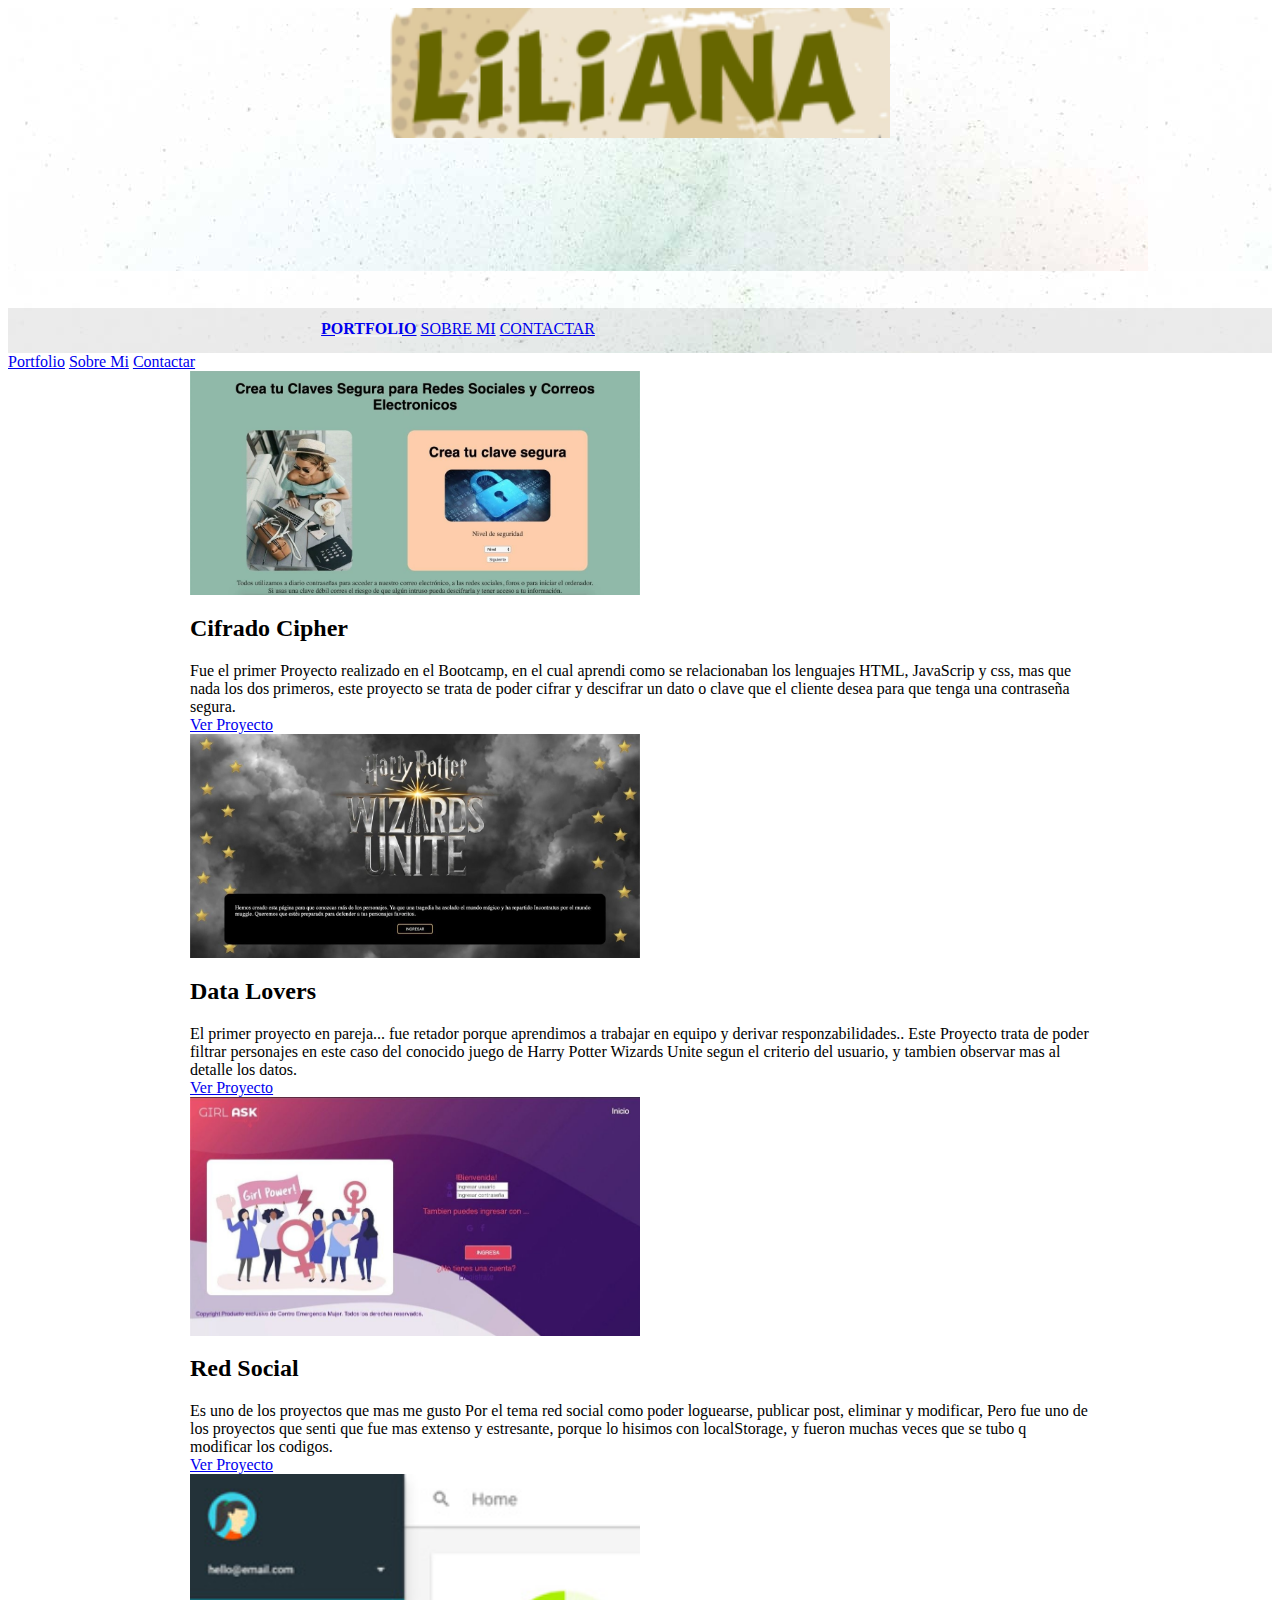
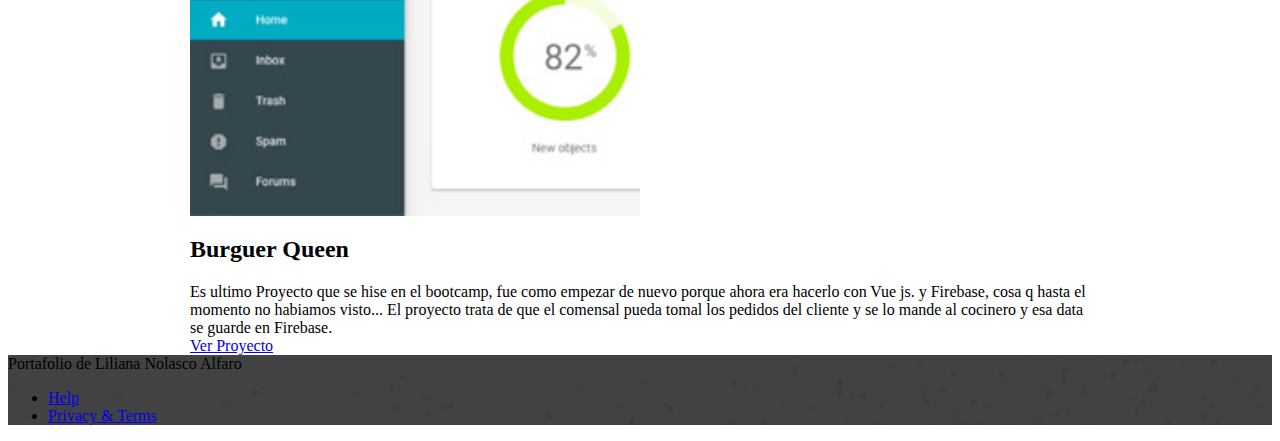
==== index.html @ 17cafa91 "repositorio" ====
<!doctype html>
<!--
  Material Design Lite
  Copyright 2015 Google Inc. All rights reserved.

  Licensed under the Apache License, Version 2.0 (the "License");
  you may not use this file except in compliance with the License.
  You may obtain a copy of the License at

      https://www.apache.org/licenses/LICENSE-2.0

  Unless required by applicable law or agreed to in writing, software
  distributed under the License is distributed on an "AS IS" BASIS,
  WITHOUT WARRANTIES OR CONDITIONS OF ANY KIND, either express or implied.
  See the License for the specific language governing permissions and
  limitations under the License
-->
<html lang="en">

<head>
    <meta charset="utf-8">
    <meta http-equiv="X-UA-Compatible" content="IE=edge">
    <meta name="description" content="A portfolio template that uses Material Design Lite.">
    <meta name="viewport" content="width=device-width, initial-scale=1.0, minimum-scale=1.0">
    <title>MDL-Static Website</title>
    <link rel="stylesheet" href="https://fonts.googleapis.com/css?family=Roboto:regular,bold,italic,thin,light,bolditalic,black,medium&amp;lang=en">
    <link rel="stylesheet" href="https://code.getmdl.io/1.3.0/material.grey-pink.min.css" />
    <link rel="stylesheet" href="styles.css" />


    <link rel="stylesheet" href="https://fonts.googleapis.com/icon?family=Material+Icons">
</head>

<body>
    <div class="mdl-layout mdl-js-layout mdl-layout--fixed-header">
        <header class="mdl-layout__header mdl-layout__header--waterfall portfolio-header">
            <div class="mdl-layout__header-row portfolio-logo-row">
                <span class="mdl-layout__title">
                    <div class="portfolio-logo"></div>
                    <!-- <span class="mdl-layout__title">Simple portfolio website</span> -->
                </span>
            </div>
            <div class="mdl-layout__header-row portfolio-navigation-row mdl-layout--large-screen-only">
                <nav class="mdl-navigation mdl-typography--body-1-force-preferred-font">
                    <a class="mdl-navigation__link is-active" href="index.html">Portfolio</a>
                   <!--  <a class="mdl-navigation__link" href="blog.html">Blog</a> -->
                    <a class="mdl-navigation__link" href="about.html">Sobre Mi</a>
                    <a class="mdl-navigation__link" href="contact.html">Contactar</a>
                </nav>
            </div>
        </header>
        <div class="mdl-layout__drawer mdl-layout--small-screen-only">
            <nav class="mdl-navigation mdl-typography--body-1-force-preferred-font">
                <a class="mdl-navigation__link is-active" href="index.html">Portfolio</a>
                <!-- <a class="mdl-navigation__link" href="blog.html">Blog</a> -->
                <a class="mdl-navigation__link" href="about.html">Sobre Mi</a>
                <a class="mdl-navigation__link" href="contact.html">Contactar</a>
            </nav>
        </div>
        <main class="mdl-layout__content">
            <div class="mdl-grid portfolio-max-width">
                <div class="mdl-cell mdl-card mdl-shadow--4dp portfolio-card">
                    <div class="mdl-card__media">
                        <img class="article-image" src=" images/cipher.jpg" border="0" alt="">
                    </div>
                    <div class="mdl-card__title">
                        <h2 class="mdl-card__title-text">Cifrado Cipher</h2>
                    </div>
                    <div class="mdl-card__supporting-text">
                        Fue el primer Proyecto realizado en el Bootcamp, en el cual aprendi como se relacionaban los lenguajes HTML, JavaScrip
                        y css, mas que nada los dos primeros, este proyecto se trata de poder cifrar y descifrar un dato  o clave que el cliente 
                        desea para que tenga una contraseña segura.
                    </div>
                    <div class="mdl-card__actions mdl-card--border">
                        <a class="mdl-button mdl-button--colored mdl-js-button mdl-js-ripple-effect mdl-button--accent" href="https://liliananolasco.github.io/LIM011-cipher/src" target="_blank">Ver Proyecto</a>
                    </div>
                </div>
                <div class="mdl-cell mdl-card mdl-shadow--4dp portfolio-card">
                    <div class="mdl-card__media">
                        <img class="article-image" src=" images/data.jpg" border="0" alt="">
                    </div>
                    <div class="mdl-card__title">
                        <h2 class="mdl-card__title-text">Data Lovers</h2>
                    </div>
                    <div class="mdl-card__supporting-text">
                        El primer proyecto en pareja... fue retador porque aprendimos a trabajar en equipo y derivar responzabilidades..
                        Este Proyecto  trata de poder filtrar personajes en este caso del conocido juego de Harry Potter Wizards Unite segun
                        el criterio del usuario, y tambien observar mas al detalle los datos.
                    </div>
                    <div class="mdl-card__actions mdl-card--border">
                        <a class="mdl-button mdl-button--colored mdl-js-button mdl-js-ripple-effect mdl-button--accent" href="https://liliananolasco.github.io/LIM011-data-lovers/src/" target="_blank">Ver Proyecto</a>
                    </div>
                </div>
                <div class="mdl-cell mdl-card mdl-shadow--4dp portfolio-card">
                    <div class="mdl-card__media">
                        <img class="article-image" src=" images/red.jpg" border="0" alt="">
                    </div>
                    <div class="mdl-card__title">
                        <h2 class="mdl-card__title-text">Red Social</h2>
                    </div>
                    <div class="mdl-card__supporting-text">
                        Es uno de los proyectos que mas me gusto Por el tema red social como poder loguearse, publicar post, 
                        eliminar y modificar, Pero fue uno de los proyectos que senti que fue mas extenso y estresante, 
                        porque lo hisimos con localStorage, y fueron muchas veces que se tubo q modificar los codigos.

                    </div>
                    <div class="mdl-card__actions mdl-card--border">
                        <a class="mdl-button mdl-button--colored mdl-js-button mdl-js-ripple-effect mdl-button--accent" href="https://liliananolasco.github.io/LIM011-fe-social-network/src"target="_blank">Ver Proyecto</a>
                    </div>
                </div>
                <div class="mdl-cell mdl-card mdl-shadow--4dp portfolio-card">
                    <div class="mdl-card__media">
                        <img class="article-image" src=" images/example-work03.jpg" border="0" alt="">
                    </div>
                    <div class="mdl-card__title">
                        <h2 class="mdl-card__title-text">Burguer Queen</h2>
                    </div>
                    <div class="mdl-card__supporting-text">
                        Es ultimo Proyecto que se hise en el bootcamp, fue como empezar de nuevo porque ahora era hacerlo con Vue js.
                        y Firebase, cosa q hasta el momento no habiamos visto...
                        El proyecto trata de que el comensal pueda tomal los pedidos del cliente y se lo mande al cocinero y esa data se guarde en Firebase.
                    </div>
                    <div class="mdl-card__actions mdl-card--border">
                        <a class="mdl-button mdl-button--colored mdl-js-button mdl-js-ripple-effect mdl-button--accent" href="portfolio-example01.html">Ver Proyecto</a>
                    </div>
                </div>
                
                
            </div>
            <footer class="mdl-mini-footer">
                <div class="mdl-mini-footer__left-section">
                    <div class="mdl-logo">Portafolio de Liliana Nolasco Alfaro</div>
                </div>
                <div class="mdl-mini-footer__right-section">
                    <ul class="mdl-mini-footer__link-list">
                        <li><a href="#">Help</a></li>
                        <li><a href="#">Privacy & Terms</a></li>
                    </ul>
                </div>
            </footer>
        </main>
    </div>
    <script src="https://code.getmdl.io/1.3.0/material.min.js"></script>
</body>

</html>
---- styles.css ----
.portfolio-header {
  position: relative;
  background-image: url(images/header-bg.jpg);
}

.portfolio-header .mdl-layout__header-row {
  padding: 0;
  -webkit-justify-content: center;
      -ms-flex-pack: center;
          justify-content: center;
}

.mdl-layout__title {
  font-size: 14px;
  text-align: center;
  font-weight: 300;
}

.is-compact .mdl-layout__title span {
  display: none;
}

.portfolio-logo-row {
  min-height: 300px;
}

.is-compact .portfolio-logo-row {
  min-height: auto;
}

.portfolio-logo {
  background: url(images/liliana.png) 10% no-repeat;
  background-size: cover;
  height: 130px;
  width: 500px;
  margin: auto auto 10px;
  display: flex;
  align-self: center;
}

.is-compact .portfolio-logo {
  height: 50px;
  width: 74px;
  margin-top: 7px;
}

.portfolio-navigation-row {
  background-color: rgba(0, 0, 0, 0.08);
  text-transform: uppercase;
  height: 45px;
}

.portfolio-navigation-row  .mdl-navigation {
  text-align: center;
  max-width: 900px;
  width: 100%;
}

.portfolio-navigation-row .mdl-navigation__link {
  -webkit-flex: 1;
      -ms-flex: 1;
          flex: 1;
  line-height: 42px;
}

.portfolio-header .mdl-layout__drawer-button {
    background-color: rgba(197, 197, 197, 0.44);
}

.portfolio-navigation-row .is-active {
  position: relative;
  font-weight: bold;
}

.portfolio-navigation-row .is-active:after {
  content: "";
  width: 70%;
  height: 2px;
  display: block;
  position: absolute;
  bottom: 0;
  left: 0;
  background-color: whitesmoke;
  left: 15%;
}

.portfolio-card .mdl-card__title {
  padding-bottom: 0;
}

.portfolio-blog-card-full-bg {
  background: url(images/example-blog03.jpg) center / cover;
}

.portfolio-blog-card-event-bg {
  background: url(images/example-blog05.jpg) center / cover;
}

.portfolio-blog-card-strip-bg {
  background: url(images/example-blog06.jpg) center / cover;
}

.portfolio-blog-card-compact .mdl-card__title {
  padding-bottom: 0;
}

.portfolio-blog-card-bg > .mdl-card__actions {
  height: 52px;
  padding: 16px;
  background: rgba(0, 0, 0, 0.2);
}

img.article-image {
  width: 50%;
  display: flex;
  align-items: center;
}

.portfolio-max-width {
  max-width: 900px;
  margin: auto;
}

.portfolio-copy {
  max-width: 700px;
}

.no-padding {
  padding: 0;
}

.no-left-padding{
  padding-left: 0;
}

.no-bottom-padding {
  padding-bottom: 0;
}

.padding-top {
  padding: 10px 0 0;
}

.portfolio-share-btn {
  position: relative;
  float: right;
  top: -4px;
}

.demo-card-event > .mdl-card__actions {
    -webkit-align-items: center;
        -ms-flex-align: center;
            align-items: center;
    box-sizing: border-box;
    display: -webkit-flex;
    display: -ms-flexbox;
    display: flex;
}

.portfolio-contact .mdl-textfield {
  width: 100%;
}

.portfolio-contact form {
  max-width: 550px;
  margin: auto;
}

footer {
  background-image: url(images/footer-background.png);
  background-size: cover;
}
.contac-image{
  width: 3%;
  border-radius: 10px;
}
.mdl-card__media{
  background: white;
}
.foto{
  width: 30%;
  border-radius: 50px;
}
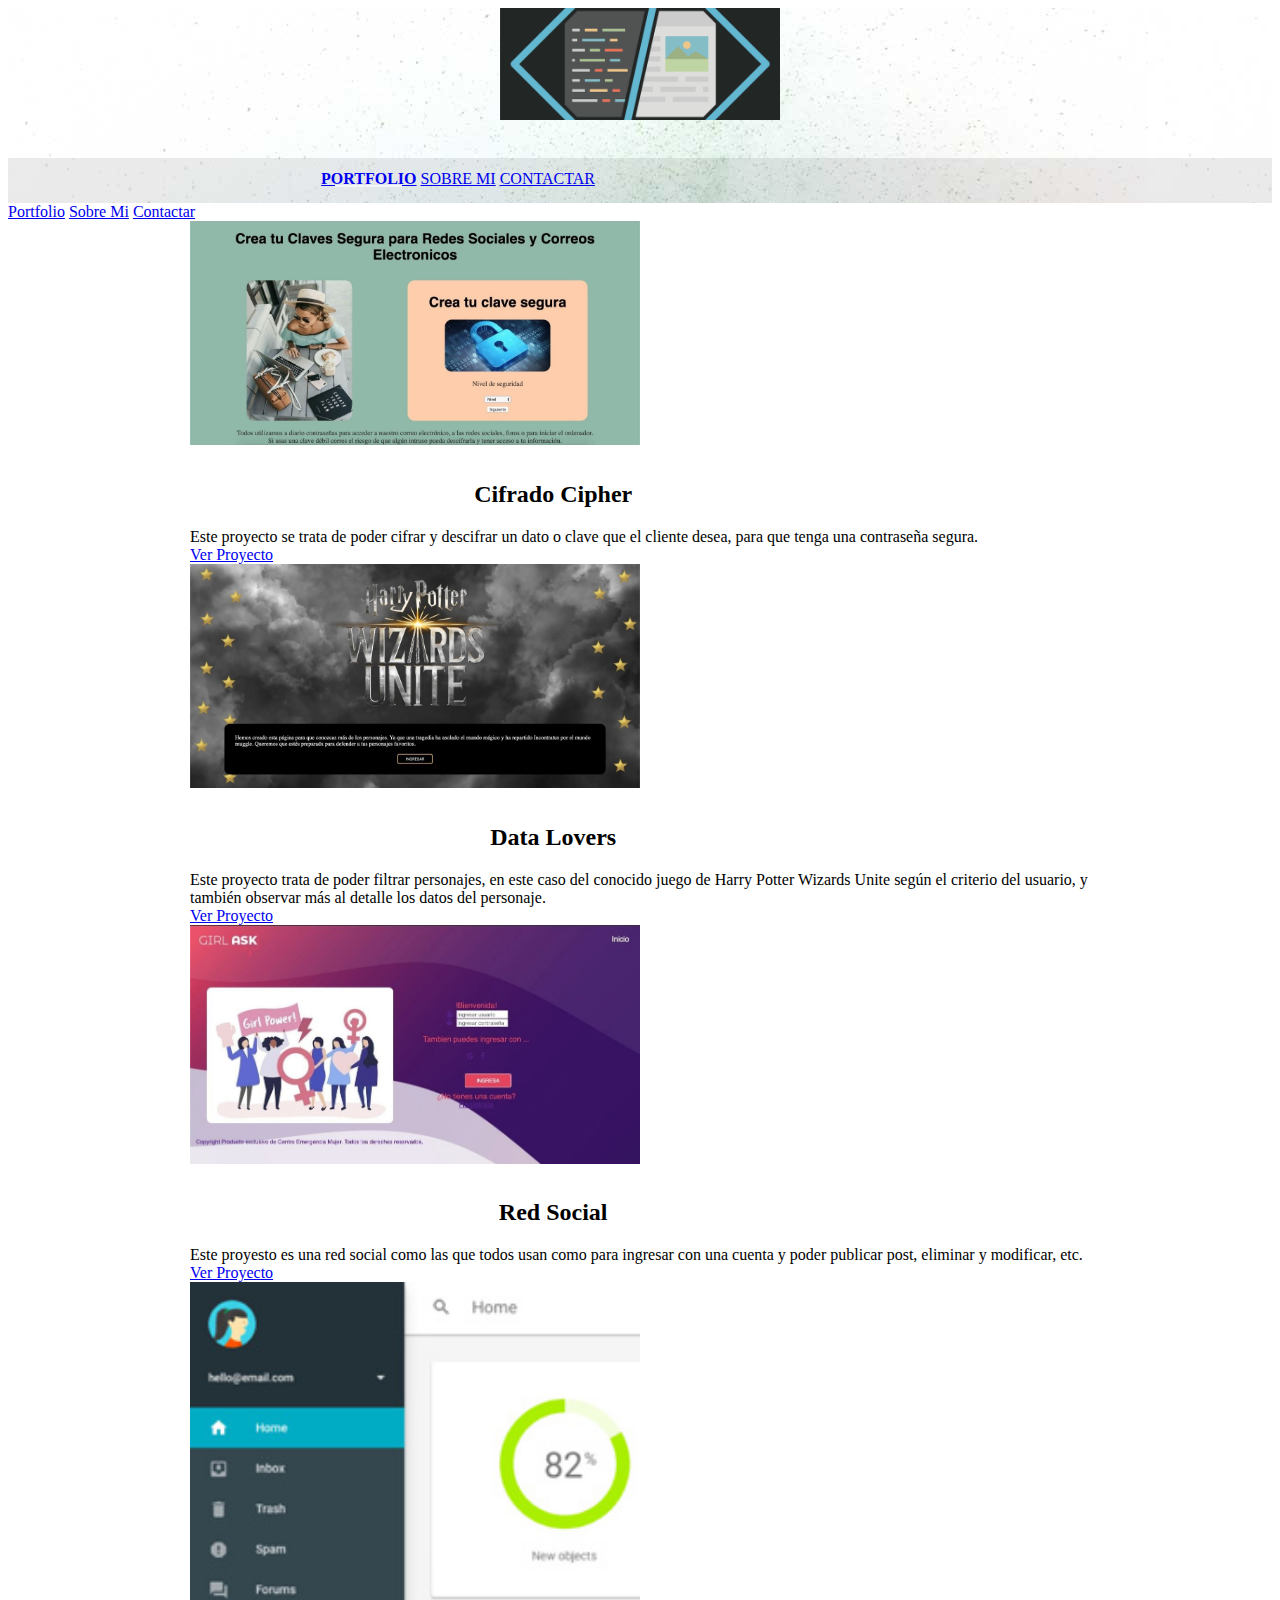
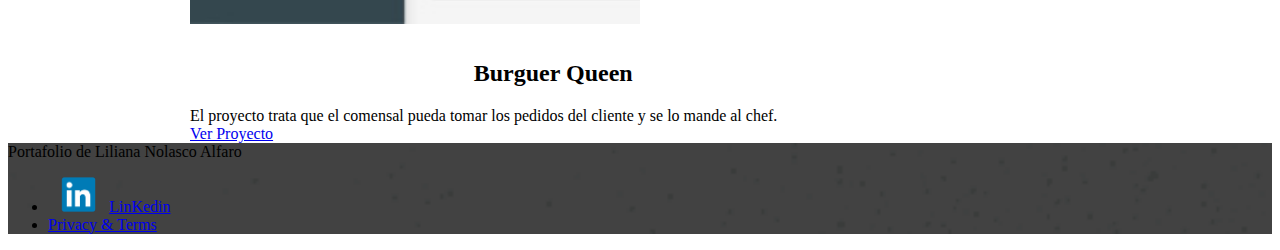
==== commit a147e327: "Portafolio actualizado" ====
--- a/index.html
+++ b/index.html
@@ -67,9 +67,8 @@
                         <h2 class="mdl-card__title-text">Cifrado Cipher</h2>
                     </div>
                     <div class="mdl-card__supporting-text">
-                        Fue el primer Proyecto realizado en el Bootcamp, en el cual aprendi como se relacionaban los lenguajes HTML, JavaScrip
-                        y css, mas que nada los dos primeros, este proyecto se trata de poder cifrar y descifrar un dato  o clave que el cliente 
-                        desea para que tenga una contraseña segura.
+                        Este proyecto se trata de poder cifrar y descifrar un dato  o clave que el cliente 
+                        desea, para que tenga una contraseña segura.
                     </div>
                     <div class="mdl-card__actions mdl-card--border">
                         <a class="mdl-button mdl-button--colored mdl-js-button mdl-js-ripple-effect mdl-button--accent" href="https://liliananolasco.github.io/LIM011-cipher/src" target="_blank">Ver Proyecto</a>
@@ -83,9 +82,8 @@
                         <h2 class="mdl-card__title-text">Data Lovers</h2>
                     </div>
                     <div class="mdl-card__supporting-text">
-                        El primer proyecto en pareja... fue retador porque aprendimos a trabajar en equipo y derivar responzabilidades..
-                        Este Proyecto  trata de poder filtrar personajes en este caso del conocido juego de Harry Potter Wizards Unite segun
-                        el criterio del usuario, y tambien observar mas al detalle los datos.
+                        Este proyecto trata de poder filtrar personajes, en este caso del conocido juego de Harry Potter Wizards Unite según
+                        el criterio del usuario, y también observar más al detalle los datos del personaje.
                     </div>
                     <div class="mdl-card__actions mdl-card--border">
                         <a class="mdl-button mdl-button--colored mdl-js-button mdl-js-ripple-effect mdl-button--accent" href="https://liliananolasco.github.io/LIM011-data-lovers/src/" target="_blank">Ver Proyecto</a>
@@ -99,10 +97,8 @@
                         <h2 class="mdl-card__title-text">Red Social</h2>
                     </div>
                     <div class="mdl-card__supporting-text">
-                        Es uno de los proyectos que mas me gusto Por el tema red social como poder loguearse, publicar post, 
-                        eliminar y modificar, Pero fue uno de los proyectos que senti que fue mas extenso y estresante, 
-                        porque lo hisimos con localStorage, y fueron muchas veces que se tubo q modificar los codigos.
-
+                        Este proyesto es una red social como las que todos usan como para  ingresar con una cuenta y poder publicar post, 
+                        eliminar y modificar, etc. 
                     </div>
                     <div class="mdl-card__actions mdl-card--border">
                         <a class="mdl-button mdl-button--colored mdl-js-button mdl-js-ripple-effect mdl-button--accent" href="https://liliananolasco.github.io/LIM011-fe-social-network/src"target="_blank">Ver Proyecto</a>
@@ -116,9 +112,7 @@
                         <h2 class="mdl-card__title-text">Burguer Queen</h2>
                     </div>
                     <div class="mdl-card__supporting-text">
-                        Es ultimo Proyecto que se hise en el bootcamp, fue como empezar de nuevo porque ahora era hacerlo con Vue js.
-                        y Firebase, cosa q hasta el momento no habiamos visto...
-                        El proyecto trata de que el comensal pueda tomal los pedidos del cliente y se lo mande al cocinero y esa data se guarde en Firebase.
+                    El proyecto trata que el comensal pueda tomar los pedidos del cliente y se lo mande al chef.
                     </div>
                     <div class="mdl-card__actions mdl-card--border">
                         <a class="mdl-button mdl-button--colored mdl-js-button mdl-js-ripple-effect mdl-button--accent" href="portfolio-example01.html">Ver Proyecto</a>
@@ -133,8 +127,8 @@
                 </div>
                 <div class="mdl-mini-footer__right-section">
                     <ul class="mdl-mini-footer__link-list">
-                        <li><a href="#">Help</a></li>
-                        <li><a href="#">Privacy & Terms</a></li>
+                        <li><a href="https://www.linkedin.com/in/liliana-nolasco/" target="_blank"><img class="contac-image"src=" images/linkedin.png" alt="">LinKedin</a></li>
+                            <li><a href="#">Privacy & Terms</a></li>
                     </ul>
                 </div>
             </footer>
--- a/styles.css
+++ b/styles.css
@@ -21,7 +21,7 @@
 }
 
 .portfolio-logo-row {
-  min-height: 300px;
+  min-height: 150px;
 }
 
 .is-compact .portfolio-logo-row {
@@ -29,10 +29,10 @@
 }
 
 .portfolio-logo {
-  background: url(images/liliana.png) 10% no-repeat;
+  background: url(images/logo.png) 10% no-repeat;
   background-size: cover;
-  height: 130px;
-  width: 500px;
+  width: 20em;
+  height: 8em;
   margin: auto auto 10px;
   display: flex;
   align-self: center;
@@ -86,6 +86,9 @@
 
 .portfolio-card .mdl-card__title {
   padding-bottom: 0;
+  display: flex;
+
+    justify-content: center;
 }
 
 .portfolio-blog-card-full-bg {
@@ -171,14 +174,42 @@
   background-size: cover;
 }
 .contac-image{
-  width: 3%;
+  width: 5%;
   border-radius: 10px;
 }
 .mdl-card__media{
   background: white;
 }
 .foto{
-  width: 30%;
-  border-radius: 50px;
-}
-
+  width: 20%;
+  border-radius: 60px;
+  padding: 0 6em;
+}
+.mdl-card__title-text{
+  padding-right: 20%;
+}
+.mdl-card__title {
+  -webkit-align-items: center;
+  -ms-flex-align: center;
+  align-items: center;
+  color: #000;
+  display: block;
+  display: -webkit-flex;
+  display: -ms-flexbox;
+  display: flex;
+  -webkit-justify-content: stretch;
+  -ms-flex-pack: stretch;
+  justify-content: center;
+  line-height: normal;
+  padding: 16px;
+  -webkit-perspective-origin: 165px 56px;
+  perspective-origin: 165px 56px;
+  -webkit-transform-origin: 165px 56px;
+  transform-origin: 165px 56px;
+  box-sizing: border-box;
+}
+.sobre-mi{
+  display: flex;
+  text-justify: auto;
+}
+
